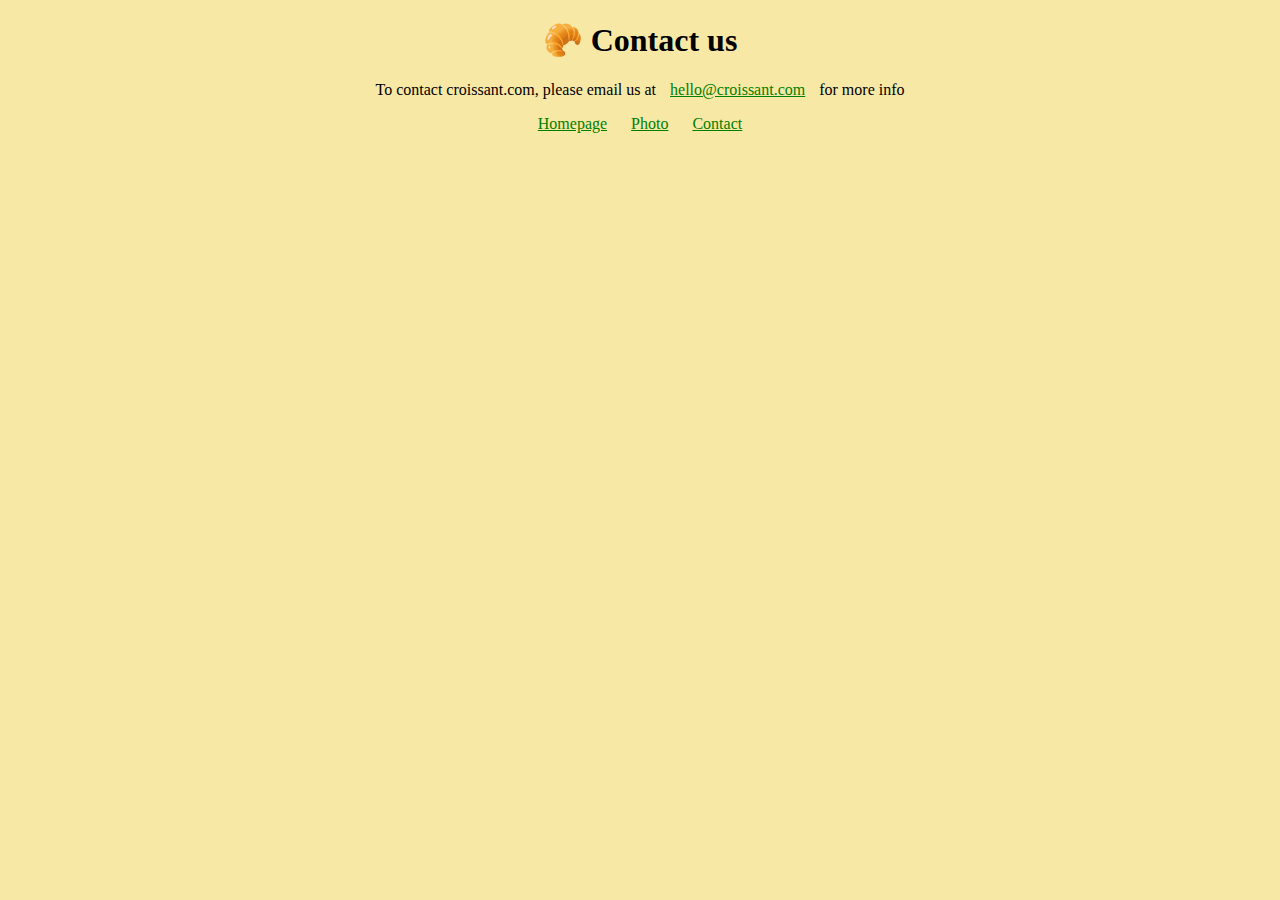
==== contact.html @ c307531a "Added contact section" ====
<!DOCTYPE html>
<html lang="en">
  <head>
    <meta charset="UTF-8" />
    <meta http-equiv="X-UA-Compatible" content="IE=edge" />
    <meta name="viewport" content="width=device-width, initial-scale=1.0" />
    <title>Contact</title>
    <link rel="stylesheet" href="src/style.css" />
  </head>
  <body>
    <h1>🥐 Contact us</h1>
    <p>
      To contact croissant.com, please email us at
      <a href="mailto:hello@croissant.com" class="external-link"
        >hello@croissant.com</a
      >
      for more info
    </p>
    <a href="index.html" class="internal-link">Homepage</a>
    <a href="photo.html" class="internal-link">Photo</a>
    <a href="contact.html" class="internal-link">Contact</a>
  </body>
</html>
---- src/style.css ----
body {
  text-align: center;
  background: #f8e8a6;
}

a {
  margin: 10px;
  color: green;
}
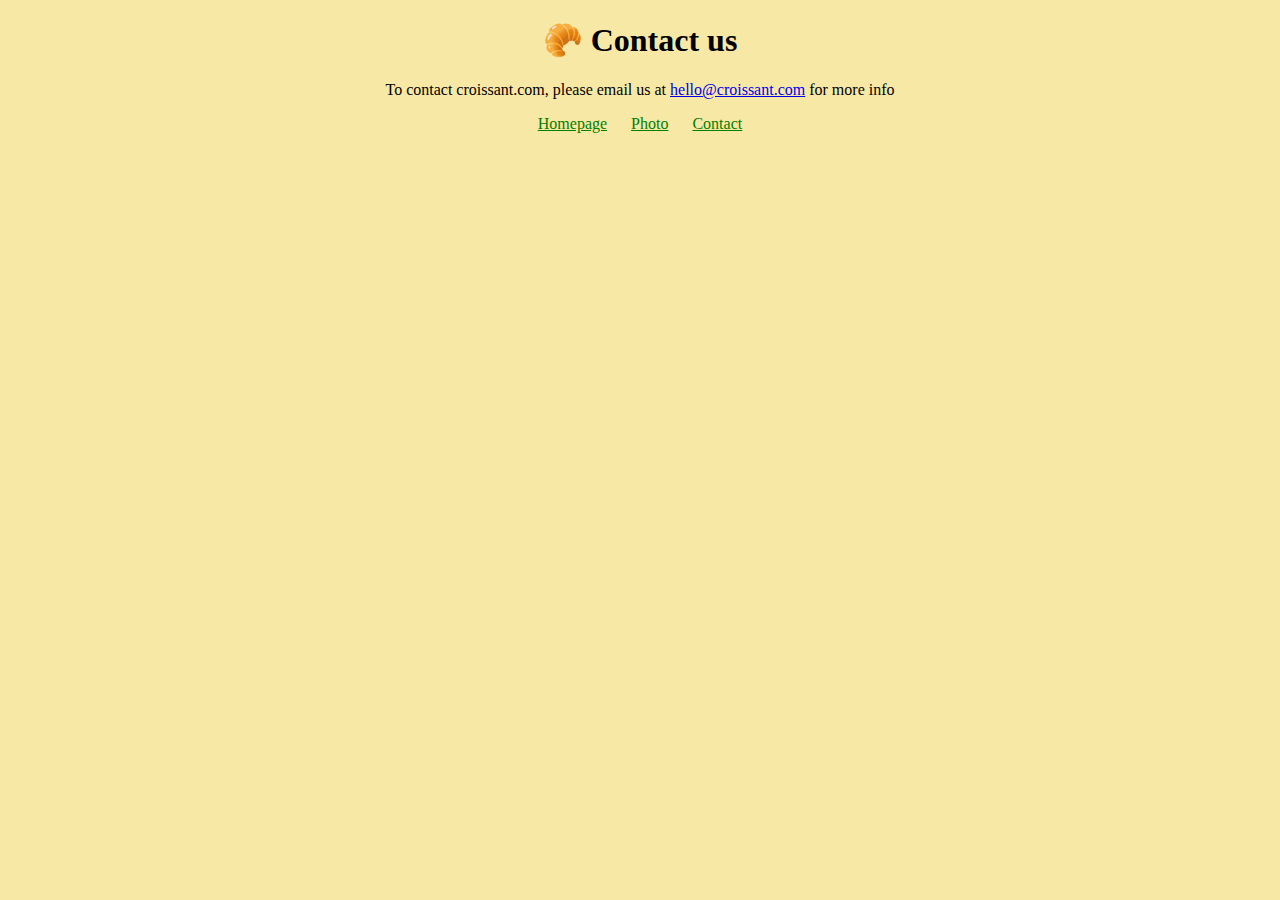
==== commit b0cc7a2a: "Improved SEO features" ====
--- a/contact.html
+++ b/contact.html
@@ -4,7 +4,7 @@
     <meta charset="UTF-8" />
     <meta http-equiv="X-UA-Compatible" content="IE=edge" />
     <meta name="viewport" content="width=device-width, initial-scale=1.0" />
-    <title>Contact</title>
+    <title>Contact | Croissantlover.com</title>
     <link rel="stylesheet" href="src/style.css" />
   </head>
   <body>
--- a/src/style.css
+++ b/src/style.css
@@ -3,7 +3,17 @@
   background: #f8e8a6;
 }
 
-a {
+img {
+  margin-top: 10px;
+  margin-bottom: 25px;
+  border-radius: 10px;
+}
+
+.internal-link {
   margin: 10px;
   color: green;
 }
+
+.external-link {
+  margin: 0;
+}
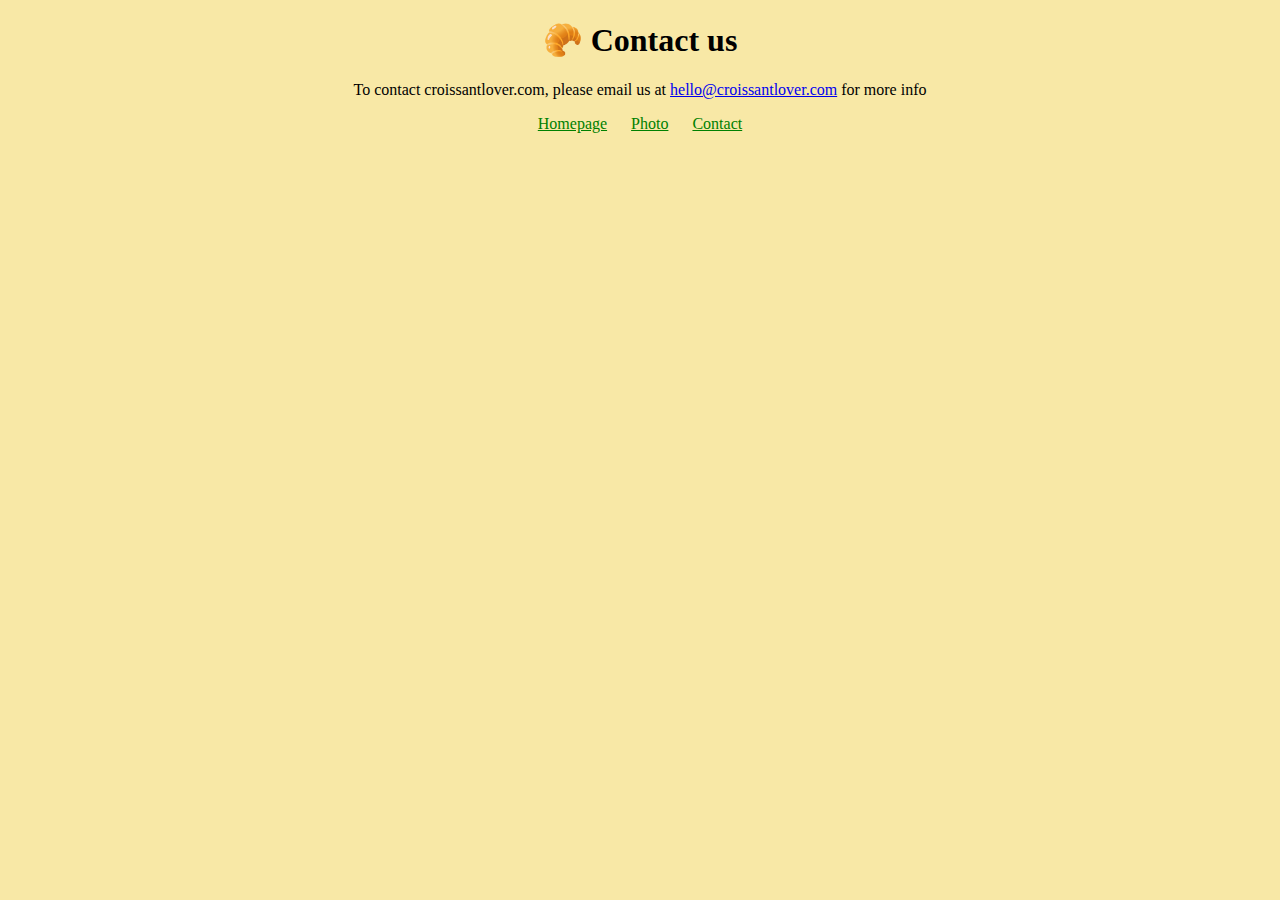
==== commit 5fa6a52e: "Fixed minor email typo" ====
--- a/contact.html
+++ b/contact.html
@@ -4,20 +4,27 @@
     <meta charset="UTF-8" />
     <meta http-equiv="X-UA-Compatible" content="IE=edge" />
     <meta name="viewport" content="width=device-width, initial-scale=1.0" />
-    <title>Contact | Croissantlover.com</title>
+    <title>Contact us | Croissantlover.com</title>
+    <meta
+      name="description"
+      content="Contact us to learn more about the Croissant world"
+    />
     <link rel="stylesheet" href="src/style.css" />
   </head>
   <body>
     <h1>🥐 Contact us</h1>
     <p>
-      To contact croissant.com, please email us at
-      <a href="mailto:hello@croissant.com" class="external-link"
-        >hello@croissant.com</a
+      To contact croissantlover.com, please email us at
+      <a
+        href="mailto:hello@croissantlover.com"
+        class="external-link"
+        title="Contact us by email"
+        >hello@croissantlover.com</a
       >
       for more info
     </p>
-    <a href="index.html" class="internal-link">Homepage</a>
-    <a href="photo.html" class="internal-link">Photo</a>
-    <a href="contact.html" class="internal-link">Contact</a>
+    <a href="index.html" title="Home" class="internal-link">Homepage</a>
+    <a href="photo.html" title="Croissant media" class="internal-link">Photo</a>
+    <a href="contact.html" title="Contact us" class="internal-link">Contact</a>
   </body>
 </html>
